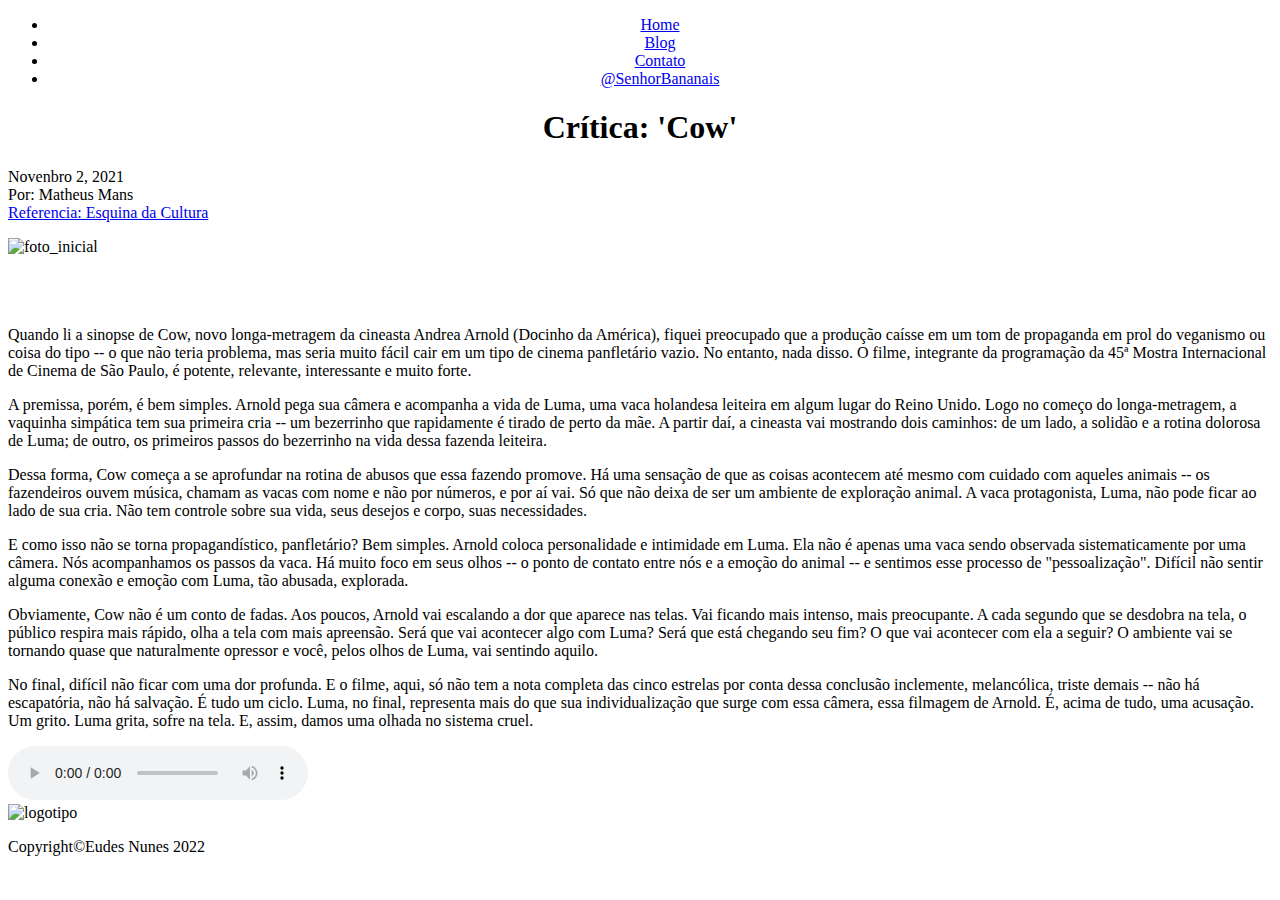
==== html/quarto_post.html @ cc2edc1b "Add files via upload" ====
<!DOCTYPE html>
<head>
    <meta charset="UTF-8">
    <meta http-equiv="X-UA-Compatible" content="IE=edge">
    <meta name="viewport" content="width=device-width, initial-scale=1.0">
    <title>Blog</title>
    <link href="../css/style-posts.css" rel="stylesheet" type="text/css" />
</head>
<!--------------------------------------->
<body> 
    <nav align="center">
        <ul id="menu-inicial">
          <li><a  href="../index.html">Home</a></li>
          <li><a  href="blog.html">Blog</a></li>
          <li><a  href="contato.html">Contato</a></li>
          <li><a  href="https://twitter.com/SenhorBananais">@SenhorBananais</a></li>

        </ul>
      </nav>
<!--------------------------------------->      
    <div id="container-imagem"></div>
<!--------------------------------------->
      <div class="container">
        <div id="apresentacao-div">
              <h1 align="center">Crítica: 'Cow'</h1>
              <p>Novenbro 2, 2021 <br> Por: Matheus Mans <br> <a  href="https://www.esquinadacultura.com.br/post/critica-cow-vai-alem-da-propaganda-e-se-torna-filme-sensivel-e-potente">Referencia: Esquina da Cultura</a></p>
              <p></p>
              
        </div>
        
        <div id="foto_inicial">
          <img src="../imagens/post_quatro.jpg" alt="foto_inicial">
        </div>
        <div id="texto">
          <p><br><br><br>Quando li a sinopse de Cow, novo longa-metragem da cineasta Andrea Arnold (Docinho da América), fiquei preocupado que a produção caísse em um tom de propaganda em prol do veganismo ou coisa do tipo -- o que não teria problema, mas seria muito fácil cair em um tipo de cinema panfletário vazio. No entanto, nada disso. O filme, integrante da programação da 45ª Mostra Internacional de Cinema de São Paulo, é potente, relevante, interessante e muito forte.</p>
          <p>A premissa, porém, é bem simples. Arnold pega sua câmera e acompanha a vida de Luma, uma vaca holandesa leiteira em algum lugar do Reino Unido. Logo no começo do longa-metragem, a vaquinha simpática tem sua primeira cria -- um bezerrinho que rapidamente é tirado de perto da mãe. A partir daí, a cineasta vai mostrando dois caminhos: de um lado, a solidão e a rotina dolorosa de Luma; de outro, os primeiros passos do bezerrinho na vida dessa fazenda leiteira.</p>
          <p>Dessa forma, Cow começa a se aprofundar na rotina de abusos que essa fazendo promove. Há uma sensação de que as coisas acontecem até mesmo com cuidado com aqueles animais -- os fazendeiros ouvem música, chamam as vacas com nome e não por números, e por aí vai. Só que não deixa de ser um ambiente de exploração animal. A vaca protagonista, Luma, não pode ficar ao lado de sua cria. Não tem controle sobre sua vida, seus desejos e corpo, suas necessidades.</p>
          <p>E como isso não se torna propagandístico, panfletário? Bem simples. Arnold coloca personalidade e intimidade em Luma. Ela não é apenas uma vaca sendo observada sistematicamente por uma câmera. Nós acompanhamos os passos da vaca. Há muito foco em seus olhos -- o ponto de contato entre nós e a emoção do animal -- e sentimos esse processo de "pessoalização". Difícil não sentir alguma conexão e emoção com Luma, tão abusada, explorada.</p>
          <p>Obviamente, Cow não é um conto de fadas. Aos poucos, Arnold vai escalando a dor que aparece nas telas. Vai ficando mais intenso, mais preocupante. A cada segundo que se desdobra na tela, o público respira mais rápido, olha a tela com mais apreensão. Será que vai acontecer algo com Luma? Será que está chegando seu fim? O que vai acontecer com ela a seguir? O ambiente vai se tornando quase que naturalmente opressor e você, pelos olhos de Luma, vai sentindo aquilo.</p>
          <p>No final, difícil não ficar com uma dor profunda. E o filme, aqui, só não tem a nota completa das cinco estrelas por conta dessa conclusão inclemente, melancólica, triste demais -- não há escapatória, não há salvação. É tudo um ciclo. Luma, no final, representa mais do que sua individualização que surge com essa câmera, essa filmagem de Arnold. É, acima de tudo, uma acusação. Um grito. Luma grita, sofre na tela. E, assim, damos uma olhada no sistema cruel. </p>
        </div>

        <div id="sons">
          <audio controls>
            <source src="../sons/Cow   Official Traile.mp3" type="audio/mp3">
        </audio>

        </div>
        
  </div>
<!--------------------------------------->
  <footer class="final">
    <div class="logotipo">
        <img src="../imagens/logotipo.gif" alt="logotipo">
        <p>Copyright©Eudes Nunes 2022</p>
    </div>

</footer>  
</table>
</body>
</html>
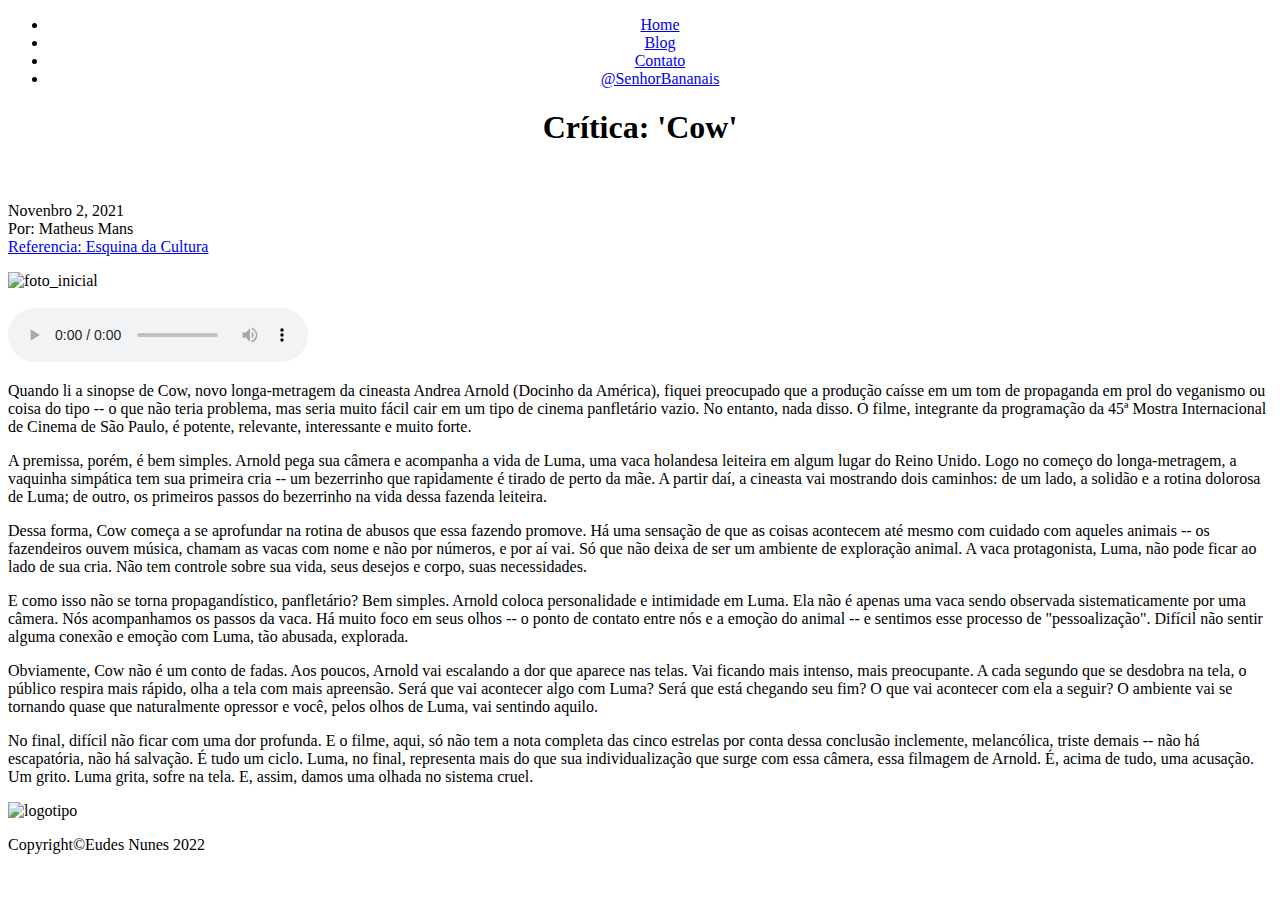
==== commit f26bf681: "Add files via upload" ====
--- a/html/quarto_post.html
+++ b/html/quarto_post.html
@@ -21,18 +21,16 @@
     <div id="container-imagem"></div>
 <!--------------------------------------->
       <div class="container">
-        <div id="apresentacao-div">
+        <div id="texto">
               <h1 align="center">Crítica: 'Cow'</h1>
+              <br>
               <p>Novenbro 2, 2021 <br> Por: Matheus Mans <br> <a  href="https://www.esquinadacultura.com.br/post/critica-cow-vai-alem-da-propaganda-e-se-torna-filme-sensivel-e-potente">Referencia: Esquina da Cultura</a></p>
-              <p></p>
-              
-        </div>
-        
-        <div id="foto_inicial">
-          <img src="../imagens/post_quatro.jpg" alt="foto_inicial">
-        </div>
-        <div id="texto">
-          <p><br><br><br>Quando li a sinopse de Cow, novo longa-metragem da cineasta Andrea Arnold (Docinho da América), fiquei preocupado que a produção caísse em um tom de propaganda em prol do veganismo ou coisa do tipo -- o que não teria problema, mas seria muito fácil cair em um tipo de cinema panfletário vazio. No entanto, nada disso. O filme, integrante da programação da 45ª Mostra Internacional de Cinema de São Paulo, é potente, relevante, interessante e muito forte.</p>
+            
+          <img src="../imagens/post_quatro.jpg" alt="foto_inicial"><br><br>
+          <audio controls>
+            <source src="../sons/Cow   Official Traile.mp3" type="audio/mp3">
+        </audio>
+          <p>Quando li a sinopse de Cow, novo longa-metragem da cineasta Andrea Arnold (Docinho da América), fiquei preocupado que a produção caísse em um tom de propaganda em prol do veganismo ou coisa do tipo -- o que não teria problema, mas seria muito fácil cair em um tipo de cinema panfletário vazio. No entanto, nada disso. O filme, integrante da programação da 45ª Mostra Internacional de Cinema de São Paulo, é potente, relevante, interessante e muito forte.</p>
           <p>A premissa, porém, é bem simples. Arnold pega sua câmera e acompanha a vida de Luma, uma vaca holandesa leiteira em algum lugar do Reino Unido. Logo no começo do longa-metragem, a vaquinha simpática tem sua primeira cria -- um bezerrinho que rapidamente é tirado de perto da mãe. A partir daí, a cineasta vai mostrando dois caminhos: de um lado, a solidão e a rotina dolorosa de Luma; de outro, os primeiros passos do bezerrinho na vida dessa fazenda leiteira.</p>
           <p>Dessa forma, Cow começa a se aprofundar na rotina de abusos que essa fazendo promove. Há uma sensação de que as coisas acontecem até mesmo com cuidado com aqueles animais -- os fazendeiros ouvem música, chamam as vacas com nome e não por números, e por aí vai. Só que não deixa de ser um ambiente de exploração animal. A vaca protagonista, Luma, não pode ficar ao lado de sua cria. Não tem controle sobre sua vida, seus desejos e corpo, suas necessidades.</p>
           <p>E como isso não se torna propagandístico, panfletário? Bem simples. Arnold coloca personalidade e intimidade em Luma. Ela não é apenas uma vaca sendo observada sistematicamente por uma câmera. Nós acompanhamos os passos da vaca. Há muito foco em seus olhos -- o ponto de contato entre nós e a emoção do animal -- e sentimos esse processo de "pessoalização". Difícil não sentir alguma conexão e emoção com Luma, tão abusada, explorada.</p>
@@ -40,12 +38,6 @@
           <p>No final, difícil não ficar com uma dor profunda. E o filme, aqui, só não tem a nota completa das cinco estrelas por conta dessa conclusão inclemente, melancólica, triste demais -- não há escapatória, não há salvação. É tudo um ciclo. Luma, no final, representa mais do que sua individualização que surge com essa câmera, essa filmagem de Arnold. É, acima de tudo, uma acusação. Um grito. Luma grita, sofre na tela. E, assim, damos uma olhada no sistema cruel. </p>
         </div>
 
-        <div id="sons">
-          <audio controls>
-            <source src="../sons/Cow   Official Traile.mp3" type="audio/mp3">
-        </audio>
-
-        </div>
         
   </div>
 <!--------------------------------------->
